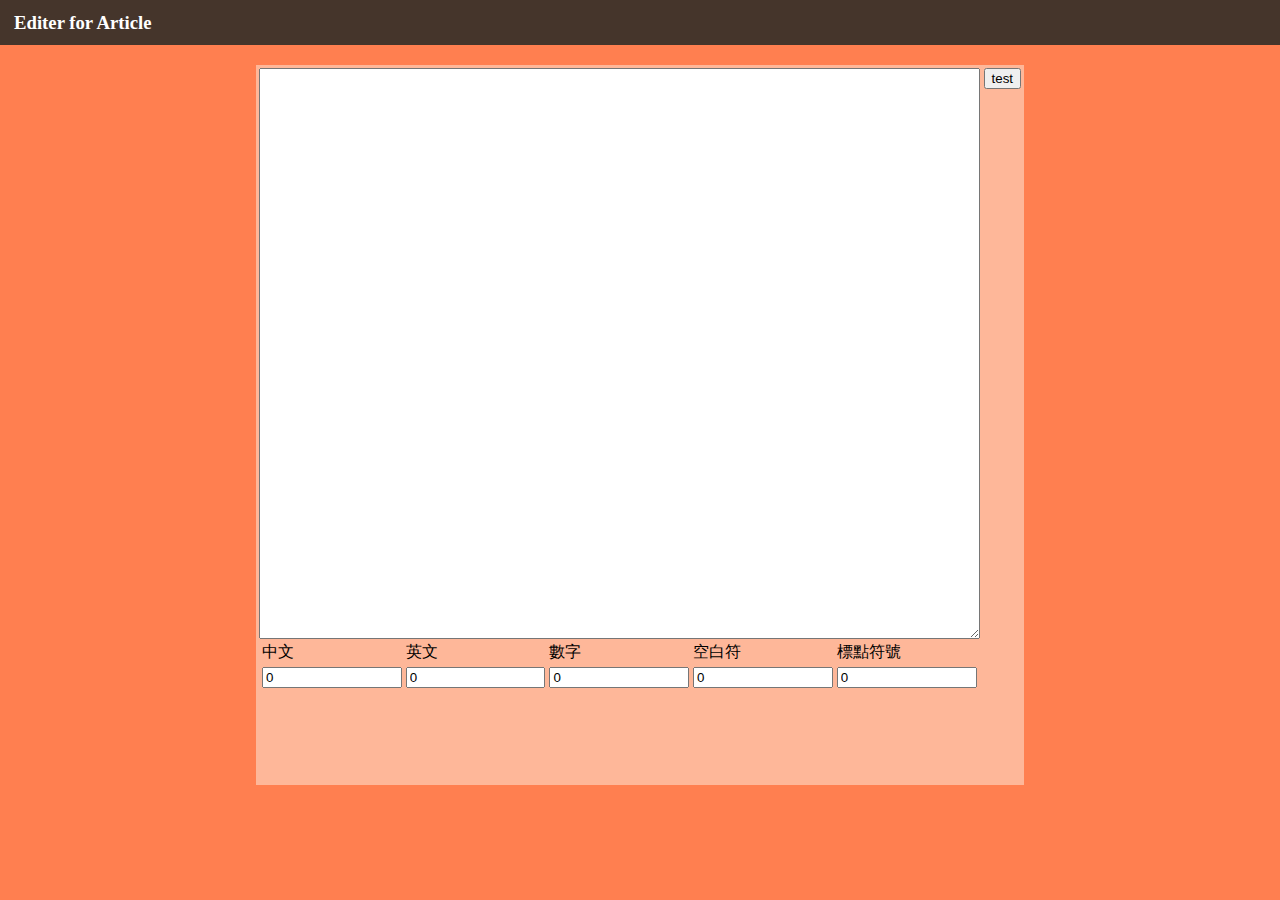
==== CText/CText.html @ ad871337 "update" ====
<head>
    <title> Article Editer </title>
    <link rel="stylesheet" type="text/css" href="CText.css">
    <script src="../jquery-3.4.1.min.js"></script>
    <script src="CText.js"></script>
</head>
<body>
    <header>
        <h3 id="headerText"> &nbsp;&nbsp; Editer for Article </h3>
    </header>

    <table id="editionType"><tbody><tr>
        <td valign="top">
            <textarea id="article"></textarea>

            <table id="counter"><tbody>
                <tr>
                    <td><p> 中文 </p></td>
                    <td><p> 英文 </p></td>
                    <td><p> 數字 </p></td>
                    <td><p> 空白符 </p></td>
                    <td><p> 標點符號 </p></td>
                </tr>
                <tr>
                    <td><input id="chineseCounter" class="counterBox" type="text" value="0" readonly></td>
                    <td><input id="englishCounter" class="counterBox" type="text" value="0" readonly></td>
                    <td><input id="numberCounter" class="counterBox" type="text" value="0" readonly></td>
                    <td><input id="spaceCounter" class="counterBox" type="text" value="0" readonly></td>
                    <td><input id="punctuationCounter" class="counterBox" type="text" value="0" readonly></td>
                </tr>
            </tbody></table>
        </td>
        <td valign="top">
            <input type="button" value="test">
        </td>
    </tr></tbody></table>
</body>
---- CText/CText.css ----
body {
    /* 讓 header 服貼置頂 */
    margin: 0;
    padding: 0;

    background-color: coral;
}

header {
    width: 100%;
    height: 5%;
    background-color: #45352B;

    /* 讓文字置中 */
    display: flex;
    align-items: center;
}
#headerText {
    color: white;
}

#editionType {
    width: 60%;
    height: 80%;
    margin: 20px auto;
    background-color: #FEB799;
}
#article {
    width: 100%;
    height: 80%;
    resize: vertical;
}

.counterBox {
    width: 100%;
}


.appearBorder {
    border: solid 2px red;
}
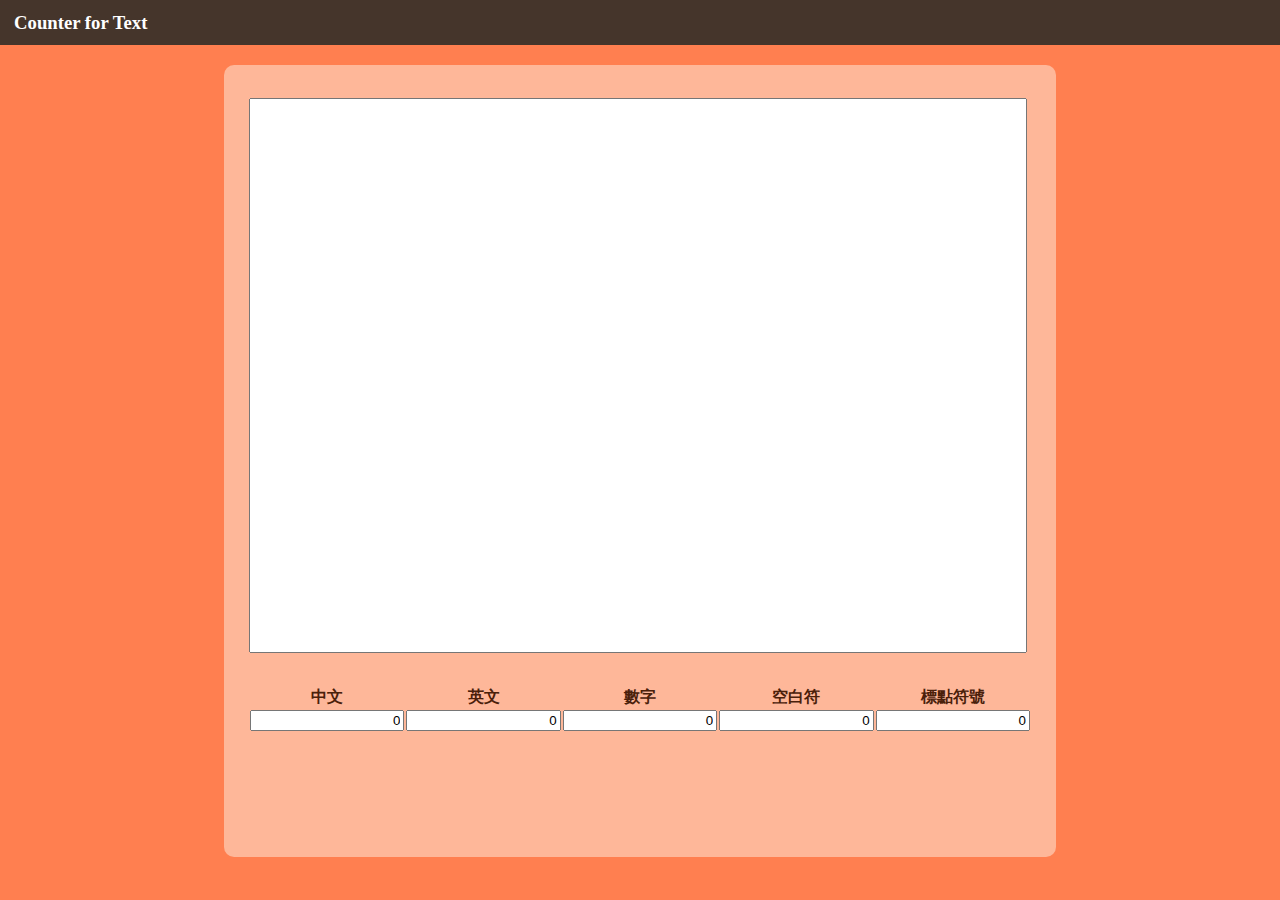
==== commit b78428be: "update" ====
--- a/CText/CText.html
+++ b/CText/CText.html
@@ -1,37 +1,34 @@
 <head>
-    <title> Article Editer </title>
+    <title> Ctext </title>
     <link rel="stylesheet" type="text/css" href="CText.css">
     <script src="../jquery-3.4.1.min.js"></script>
     <script src="CText.js"></script>
 </head>
 <body>
     <header>
-        <h3 id="headerText"> &nbsp;&nbsp; Editer for Article </h3>
+        <h3 id="headerText"> &nbsp;&nbsp; Counter for Text </h3>
     </header>
 
-    <table id="editionType"><tbody><tr>
-        <td valign="top">
-            <textarea id="article"></textarea>
+    <section id="editionType" valign="top">
+        <textarea id="article"></textarea>
 
-            <table id="counter"><tbody>
-                <tr>
-                    <td><p> 中文 </p></td>
-                    <td><p> 英文 </p></td>
-                    <td><p> 數字 </p></td>
-                    <td><p> 空白符 </p></td>
-                    <td><p> 標點符號 </p></td>
-                </tr>
-                <tr>
-                    <td><input id="chineseCounter" class="counterBox" type="text" value="0" readonly></td>
-                    <td><input id="englishCounter" class="counterBox" type="text" value="0" readonly></td>
-                    <td><input id="numberCounter" class="counterBox" type="text" value="0" readonly></td>
-                    <td><input id="spaceCounter" class="counterBox" type="text" value="0" readonly></td>
-                    <td><input id="punctuationCounter" class="counterBox" type="text" value="0" readonly></td>
-                </tr>
-            </tbody></table>
-        </td>
-        <td valign="top">
-            <input type="button" value="test">
-        </td>
-    </tr></tbody></table>
-</body>+        <table id="counter"><tbody>
+            <tr id="tr01Counter">
+                <td><p id="chineseTitle"> 中文 </p></td>
+                <td><p id="englishTitle"> 英文 </p></td>
+                <td><p id="numberTitle"> 數字 </p></td>
+                <td><p id="spaceTitle"> 空白符 </p></td>
+                <td><p id="punctuationTitle"> 標點符號 </p></td>
+            </tr>
+            <tr id="tr02Counter">
+                <td><input id="chineseCounter" class="counterBox" type="text" value="0" readonly></td>
+                <td><input id="englishCounter" class="counterBox" type="text" value="0" readonly></td>
+                <td><input id="numberCounter" class="counterBox" type="text" value="0" readonly></td>
+                <td><input id="spaceCounter" class="counterBox" type="text" value="0" readonly></td>
+                <td><input id="punctuationCounter" class="counterBox" type="text" value="0" readonly></td>
+            </tr>
+        </tbody></table>
+
+        <p id="bubble"></p>
+    </section>
+</body>
--- a/CText/CText.css
+++ b/CText/CText.css
@@ -20,22 +20,48 @@
 }
 
 #editionType {
-    width: 60%;
-    height: 80%;
+    width: 65%;
+    height: 88%;
     margin: 20px auto;
     background-color: #FEB799;
+    border-radius: 10px;
 }
 #article {
-    width: 100%;
-    height: 80%;
-    resize: vertical;
+    margin: 4% 3%;
+    width: 93.5%;
+    height: 70%;
+    resize: none;
 }
 
+#counter {
+    width: 94%;
+    margin: 0 auto;
+    color: #4A200A;
+    text-align: center;
+    font-weight: 800;
+
+    /* 使 tr td 之間沒有間隔 */
+    border-spacing: 0;
+}
 .counterBox {
     width: 100%;
+    text-align: right;
+}
+#tr01Counter td {
+    margin: 0 0;
+}
+#tr02Counter td {
+    margin: 0 0;
+}
+
+#bubble {
+    margin: 1% 0;
+    text-align: center;
+    font-weight: 600;
+    color: #7A4018;
 }
 
 
 .appearBorder {
     border: solid 2px red;
-}+}
